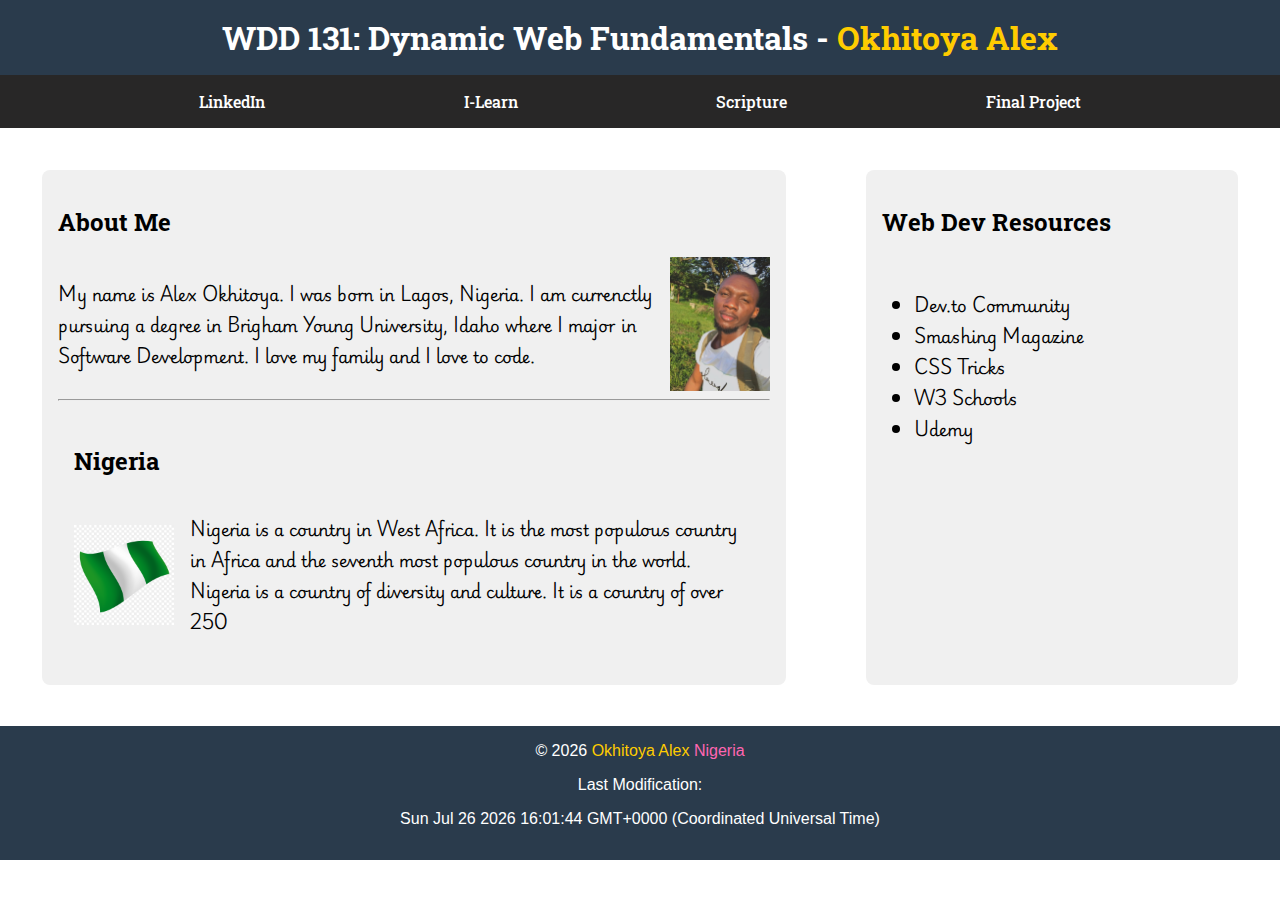
==== index.html @ 77ae674b "Week one assignment" ====
<!DOCTYPE html>
<html lang="en">

<head>
    <meta charset="UTF-8">
    <meta name="viewport" content="width=device-width, initial-scale=1.0">
    <meta name="description"
        content="WDD131 - Dynamic Web Fundamentals, designed by Okhitoya Alex. This dynamic web page that is responsive and has a navigation menu, about me section, aside section and a footer.">
    <meta name="author" content="Okhitoya Alex">
    <link rel="stylesheet" href="styles/base.css">
    <script src="scripts/getdates.js" defer></script>
    <title>WDD 131 - Dynamic Web Fundamentals - Okhitoya Alex</title>
</head>

<body>
    <header>
        <h1>WDD 131: Dynamic Web Fundamentals - <span class="highlight">Okhitoya Alex</span></h1>
        <nav>
            <ul>
                <li class="nav-item"><a href="https://www.linkedin.com/in/okhitoya-alex/">LinkedIn</a></li>
                <li class="nav-item"><a href="https://byui.instructure.com/">I-Learn</a></li>
                <li class="nav-item"><a
                        href="https://www.churchofjesuschrist.org/study/scriptures/bofm/1-ne/3?lang=eng&id=p7#p7">Scripture</a>
                </li>
                <li class="nav-item"><a href="#">Final Project</a></li>
            </ul>
        </nav>

    </header>
    <main>

        <section class="card one">
            <h2>About Me</h2>
            <div class="description">
                <p>My name is Alex Okhitoya. I was born in Lagos, Nigeria. I am currenctly pursuing a degree in Brigham
                    Young University, Idaho where I major in Software Development. I love my family and I love to code.
                </p>
                <img src="images/throwbackpic.JPG" alt="Picture of Alex, circa 2021 shortly after COVID" class="selfie">
            </div>


            <hr>

            <div class="card two">
                <h2>Nigeria</h2>
                <div class="description">
                    <img src="images/nigeria flag.png" alt="">
                    <p>Nigeria is a country in West Africa. It is the most populous country in Africa and the seventh
                        most
                        populous country in the world. Nigeria is a country of diversity and culture. It is a country of
                        over
                        250
                    </p>
                </div>


            </div>
        </section>



        <aside>
            <h2>Web Dev Resources</h2>
            <ul>

                <li><a href="https://dev.to/">Dev.to Community</a></li>
                <li><a href="https://www.smashingmagazine.com/">Smashing Magazine</a></li>
                <li><a href="https://css-tricks.com/">CSS Tricks</a></li>
                <li><a href="https://www.w3schools.com/">W3 Schools</a></li>
                <li><a href="https://www.udemy.com">Udemy</a></li>

            </ul>
        </aside>
    </main>
    <footer>&copy; <span id="currentYear"></span> <span class="highlight">Okhitoya Alex</span> <span
            class="location">Nigeria</span></p>
        <span>Last Modification: <p id="last-modified"></p></span>
    </footer>
</body>

</html>
---- styles/base.css ----
@import url("https://fonts.googleapis.com/css2?family=Playwrite+NG+Modern:wght@100..400&family=Roboto+Slab:wght@100..900&display=swap");
body {
  font-family: Arial, sans-serif;
  margin: 0;
  padding: 0;
}

header {
  background-color: #2a3b4c;
  color: white;
  /* padding: 1rem; */
  text-align: center;
}

header h1 {
  margin: 0;
  padding: 1rem;
  font-family: "Roboto Slab", serif;
}

header .highlight {
  color: #ffcc00;
}

nav ul {
  list-style: none;
  padding: 1rem;
  margin: 0;
  display: flex;
  justify-content: space-evenly;
  gap: 1rem;
  background-color: rgb(40, 39, 39);
}

nav ul li a {
  color: white;
  text-decoration: none;
  font-family: "Roboto Slab", serif;
  font-weight: 500;
}

main {
  width: auto;
  height: 80%;
  margin: 2%;
  padding: 1rem;
  display: grid;
  grid-template-columns: 2fr 1fr;
  gap: 5rem;
}
.one {
  float: left;
}
.two {
  float: right;
}

.selfie {
  width: 30%;
  height: 20%;
}

.card,
aside {
  background-color: #f0f0f0;
  padding: 1rem;
  border-radius: 8px;
  font-family: "Playwrite NG Modern", cursive;
  font-optical-sizing: auto;
  font-weight: 400;
  font-style: normal;
}

.description {
  display: flex;
  align-items: center;
  gap: 1rem;
}

.description img {
  width: 100px;
  height: auto;
}

aside ul {
  padding: 2rem;
}

aside ul li a {
  color: black;
  text-decoration: none;
}

footer {
  background-color: #2a3b4c;
  color: white;
  text-align: center;
  padding: 1rem;
  margin-top: 1rem;
}

footer .highlight {
  color: #ffcc00;
}

footer .location {
  color: #ff66b2;
}
h2 {
  font-family: "Roboto Slab", serif;
}
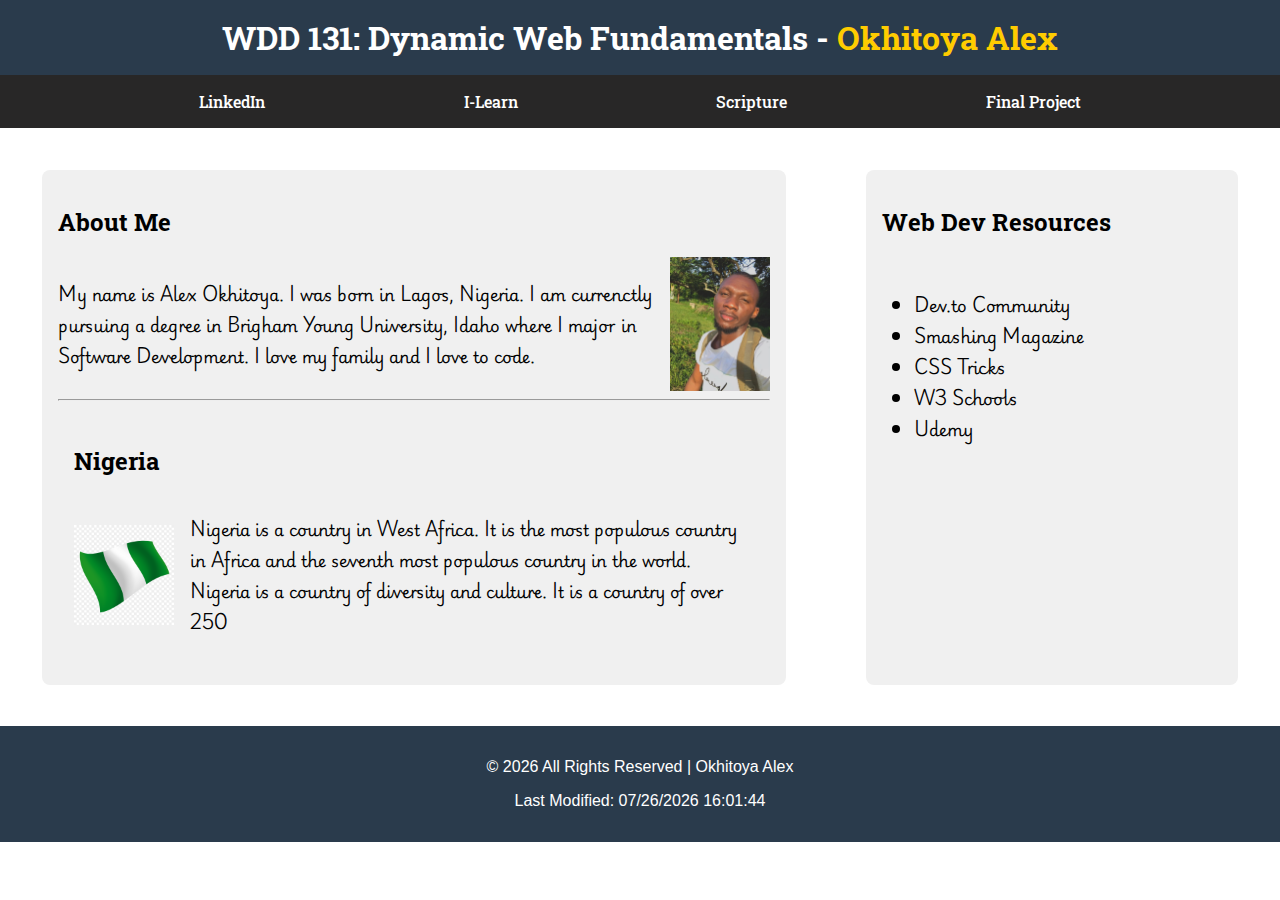
==== commit 2b9c290a: "Updates for week 2 and week 3" ====
--- a/index.html
+++ b/index.html
@@ -72,9 +72,9 @@
             </ul>
         </aside>
     </main>
-    <footer>&copy; <span id="currentYear"></span> <span class="highlight">Okhitoya Alex</span> <span
-            class="location">Nigeria</span></p>
-        <span>Last Modification: <p id="last-modified"></p></span>
+    <footer>
+        <p id="copywrite"></p>
+        <p id="modified"></p>
     </footer>
 </body>
 
